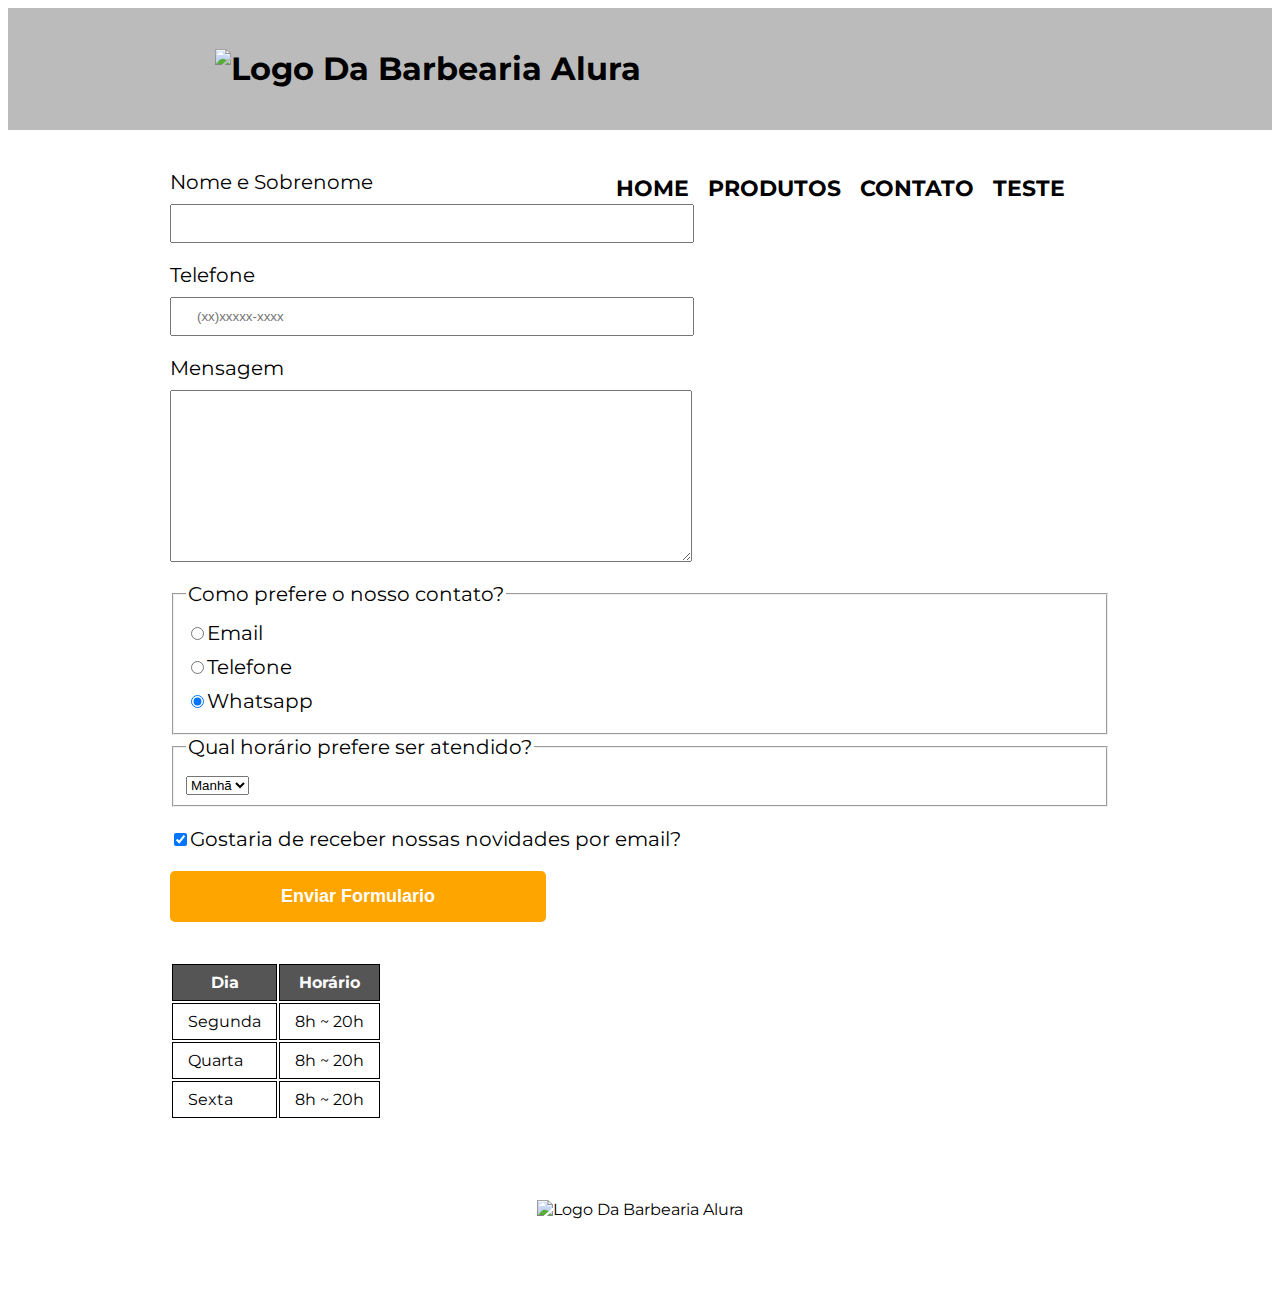
==== contato.html @ 8694a1de "Arrumando input padrao" ====
<!DOCTYPE html>
<html lang="pt-br">

<head>
    <meta charset="UTF-8">
    <meta name="viewport" content="width=device-width">
    <title>Contato - tio waldo</title>
    <link rel="stylesheet" href="reset.css">
    <link rel="stylesheet" href="style.css">
    <link href="https://fonts.googleapis.com/css?family=Montserrat&display=swap" rel="stylesheet">
</head>

<body>
    <header>
        <div class="caixa">
            <h1><img src="./img/logo.png" alt="Logo Da Barbearia Alura"></h1>
            <nav>
                <ul>
                    <li><a href="index.html">Home</a></li>
                    <li><a href="produtos.html">Produtos</a></li>
                    <li><a href="contato.html">Contato</a></li>
                    <li><a href="teste.html">teste</a></li>
                </ul>
            </nav>
        </div>
    </header>
    <main class="main-contato">
        <form action="https://formsubmit.co/elisonschumacher30@gmail.com" method="POST">
            
        <label for="nomesobrenome">Nome e Sobrenome</label>
        <input type="text" id="nomesobrenome" class="input-padrao" required>

    
        <label for="telefone">Telefone</label>
        <input type="tel" id="telefone" class="input-padrao" required placeholder="(xx)xxxxx-xxxx">

        <label for="mensagem">Mensagem</label>
        <textarea name="" id="mensagem" cols="70" rows="10" class="input-padrao" required></textarea>

        <fieldset>
            <legend>Como prefere o nosso contato?</legend>
            <label for="radio-email"><input type="radio" name="contato" value="email" id="radio-email">Email</label>

            <label for="radio-telefone"><input type="radio" name="contato" value="telefone"
                    id="radio-telefone">Telefone</label>

            <label for="radio-whatsapp"><input type="radio" name="contato" value="whatsapp" id="radio-whatsapp"
                    checked>Whatsapp</label>

        </fieldset>

        <fieldset>
            <legend>Qual horário prefere ser atendido?</legend>
            <select name="" id="">
                <option value="Manhã">Manhã</option>
                <option value="Tarte">Tarde</option>
                <option value="">Noite</option>
            </select>
        </fieldset>

        <label class="checkbox"><input type="checkbox" checked>Gostaria de receber nossas novidades por
            email?</label>
        <input type="submit" value="Enviar Formulario" class="enviar">

    </form>
        <table>
            <thead>
                <tr>
                    <th>Dia</th>
                    <th>Horário</th>
                </tr>
            </thead>
            <tbody>
                <tr>
                    <td>Segunda</td>
                    <td>8h ~ 20h</td>
                </tr>
                <tr>
                    <td>Quarta</td>
                    <td>8h ~ 20h</td>
                </tr>
                <tr>
                    <td>Sexta</td>
                    <td>8h ~ 20h</td>
                </tr>
            </tbody>
        </table>
    </main>
    <footer>
        <img src="img/logo-branco.png" alt="Logo Da Barbearia Alura">
        <p class="copyright">&copy; Copyright Barbearia Alura - 2022</p>
    </footer>
</body>

</html>
---- style.css ----
body {
    font-family: 'Montserrat', sans-serif;
}

header {
    background: #BBBBBB;
    padding: 20px 0;
}

.caixa {
    position: relative;
    width: 850px;
    margin: 0 auto;
    
}

nav {
    position: absolute;
    top: 110px;
    right: 0;
}

nav li {
    display: inline;
    margin: 0 0 0 15px ;
}

nav a {
    text-transform: uppercase;
    color: #000000;
    font-weight: bold;
    font-size: 22px;
    text-decoration: none;
}

nav a:hover {
    color: #C78C19;
    text-decoration: underline;
}

/* css da página inicial */
.banner {
    width: 100%;
}

.titulo-principal { 
    text-align: center;
    font-size: 2em; /* 2x o tamanho base */
    margin: 0 0 1em;/* margem proporcional a fonte */
    clear: left;
}

.principal {
    padding: 3em 0;
    background: #FEFEFE;
    width: 940px;
    margin: 0 auto;
}

.principal p {
    margin: 0 0 1em;
}

.principal strong {
    font-weight: bold;
}

.principal em {
    font-style: italic;
}

.utensilios {
    width: 120px;
    float: left;
    margin: 0 20px 20px 0;
}

.mapa {
    padding: 3em 0;
    background: linear-gradient(#FEFEFE,#888888);
}

.mapa-conteudo {
    width: 940px;
    margin: 0 auto;
}

.mapa p {
    margin: 0 0 2em;
    text-align: center;
}

.beneficios {
    padding: 3em 0;
    background: #888888;

}

.conteudo-beneficios {
    width: 640px;
    margin: 0 auto;
}

.lista-beneficios {
    width: 40%;
    display: inline-block;
    vertical-align: top;
}

.itens {
    line-height: 1.5;
}

.itens:first-child {
    font-weight: bold;
}

.itens::before {
    content: "🟊";
}

.imagem-beneficios {
    width: 60%;
    opacity: 1;
    transition: 400ms;
    box-shadow: 10px 10px 10px #000000;
}

.imagem-beneficios:hover {
    opacity: 0.3;
}

.video {
    width: 560px;
    margin: 2em auto;
}

/* css da página produtos */
.produtos {
    width: 940px;
    margin: 0 auto;
    padding: 50px 0;
}

.produtos li {
    display: inline-block;
    text-align: center;
    width: 30%;
    vertical-align: top;
    margin: 0 1.5%;
    padding: 30px 15px;
    box-sizing: border-box;
    border: 3px solid #000000;
    border-radius: 10px;
}

.produtos li:hover {
    border-color: #C78C19;
} 

.produtos li:active {
    border-color: #088C19;
}

.produtos li:hover h2 {
    font-size: 32px;
}

.produtos h2 {
    font-size: 30px;
    font-weight: bold;
}

.produto-descricao {
    font-size: 18px;
}

.produto-preco {
    font-size: 22px;
    font-weight: bold;
    margin-top: 10px;
}

/* css footer e copyright  */
footer {
    text-align: center;
    background: url("img/bg.jpg");
    padding: 40px 0;
}

.copyright {
    color: #FFFFFF;
    font-size: 13px;
    margin-top: 20px;
}

/* css da página contato */
.main-contato {
    width: 940px;
    margin: 0 auto;
} 


form{
    margin: 40px 0;
}

form label, form legend {
    display: block;
    font-size: 20px;
    margin-bottom: 10px;
}

.input-padrao {
    display: block;
    margin-bottom: 20px;
    padding: 10px 25px;
    width: 50%;
}

.checkbox {
    margin: 20px 0;
}

.enviar {
    width: 40%;
    padding: 15px 0;
    background: orange;
    color: white;
    font-weight: bold;
    font-size: 18px;
    border: none;
    border-radius: 5px;
    transition: 1s all;
    cursor: pointer;
}

.enviar:hover {
    background: darkorange;
    transform: scale(1.2);
}

table {
    margin: 20px 0 40px;
}

thead {
    background: #555555;
    color: white;
    font-weight: bold;
}

td, th {
    border: 1px solid #000000;
    padding: 8px 15px;
}

@media screen and (max-width: 480px) {
    .caixa, .principal, .conteudo-beneficios, .mapa-conteudo, .video, .produtos {
        width: auto;
    }

    h1 {
        text-align: center;
    }

    nav {
        position: static;
        text-align: center;
    }

    .lista-beneficios, .imagem-beneficios, .imagem-produtos, form {
        width: 100%;
    }

    .produtos li {
        display: block;
        width: auto;
        margin: 30px;
    }

    .main-contato {
        width: auto;
        margin-left: 3em;
    }

    .input-padrao {
        width: 70%;
    }

    .enviar {
        width: auto;
    }

}
/*estilizar o contato*/

.fale-conosco{
    width: 940px;
    margin: 0px;
    text-align: center;
    padding: 40px;
    font-weight: bold;
    cursor: pointer;
}
.whatsapp-button {
    display: inline-flex;
    align-items: center;
    background-color: #25D366;
    color: white;
    padding: 10px 20px;
    font-size: 16px;
    font-weight: bold;
    border-radius: 8px;
    text-decoration: none;
    transition: background-color 0.3s;
    box-shadow: 0 4px 8px rgba(0, 0, 0, 0.2);
}

.whatsapp-button:hover {
    background-color: #1EBE5B;
}

.whatsapp-icon {
    margin-right: 10px;
}
instagram-button {
    display: inline-flex;
    align-items: center;
    background-color: #E1306C;
    color: white;
    padding: 10px 20px;
    font-size: 16px;
    font-weight: bold;
    border-radius: 8px;
    text-decoration: none;
    transition: background-color 0.3s;
    box-shadow: 0 4px 8px rgba(0, 0, 0, 0.2);
}

.instagram-button:hover {
    background-color: #C13584;
}

.instagram-icon {
    margin-right: 10px;
}
.button{
    display: block;
    font-size: 20px;
    margin-bottom: 10px;
}
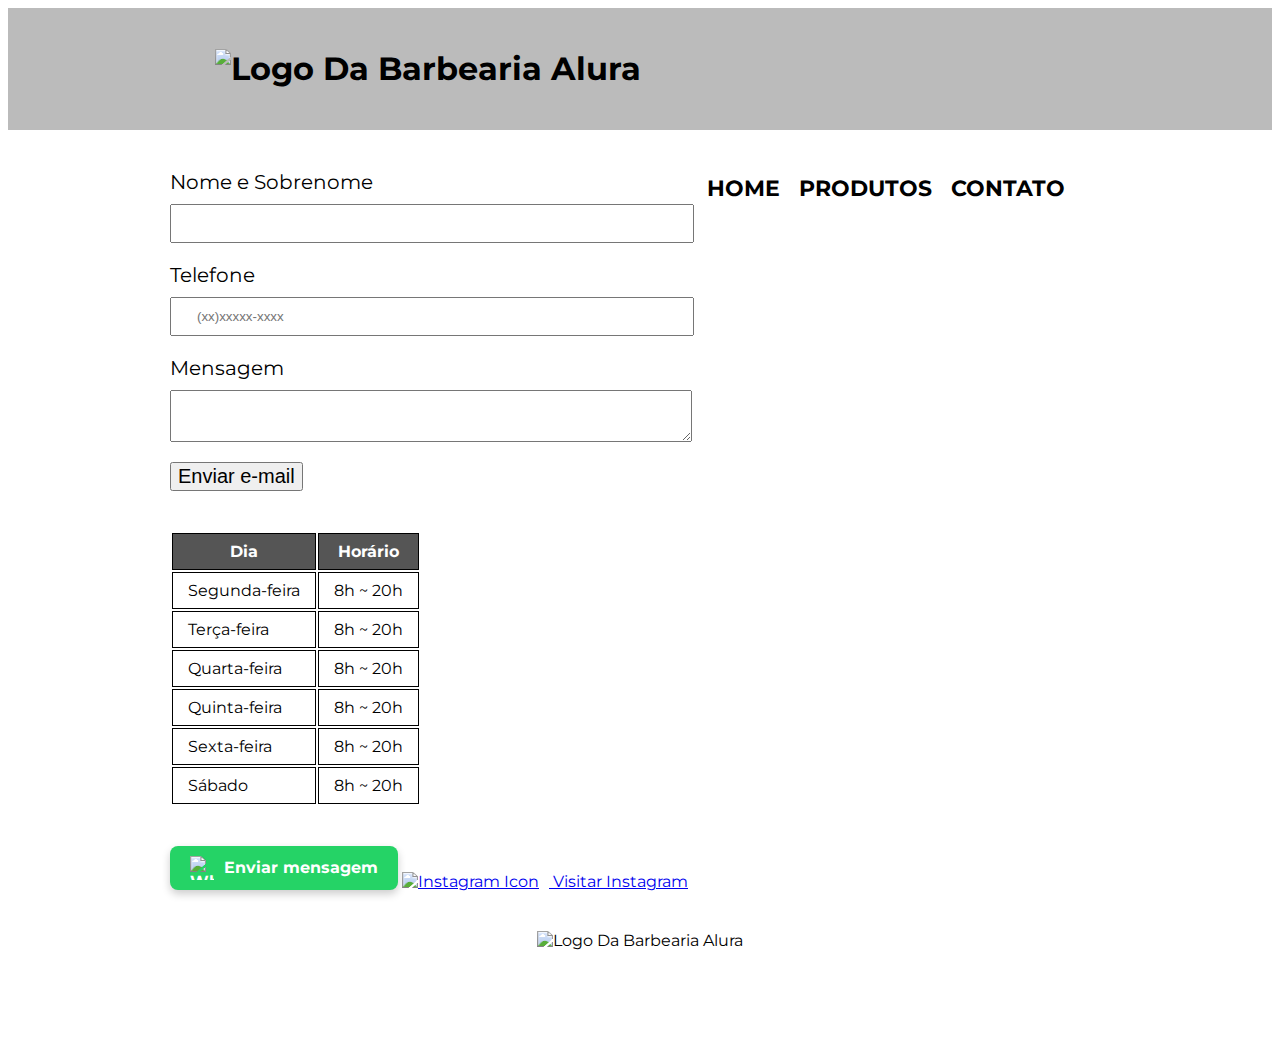
==== commit 0ac697dd: "quase pronto" ====
--- a/contato.html
+++ b/contato.html
@@ -13,56 +13,35 @@
 <body>
     <header>
         <div class="caixa">
-            <h1><img src="./img/logo.png" alt="Logo Da Barbearia Alura"></h1>
+            <h1><img src="./img/logo.img.jpg" alt="Logo Da Barbearia Alura" class="logo"></h1>
             <nav>
                 <ul>
                     <li><a href="index.html">Home</a></li>
                     <li><a href="produtos.html">Produtos</a></li>
                     <li><a href="contato.html">Contato</a></li>
-                    <li><a href="teste.html">teste</a></li>
                 </ul>
             </nav>
         </div>
     </header>
     <main class="main-contato">
         <form action="https://formsubmit.co/elisonschumacher30@gmail.com" method="POST">
-            
-        <label for="nomesobrenome">Nome e Sobrenome</label>
-        <input type="text" id="nomesobrenome" class="input-padrao" required>
 
-    
-        <label for="telefone">Telefone</label>
-        <input type="tel" id="telefone" class="input-padrao" required placeholder="(xx)xxxxx-xxxx">
+          
 
-        <label for="mensagem">Mensagem</label>
-        <textarea name="" id="mensagem" cols="70" rows="10" class="input-padrao" required></textarea>
+            <label for="nomesobrenome">Nome e Sobrenome</label>
+            <input class="input-padrao" placeholder="" type="text" name="nome">
 
-        <fieldset>
-            <legend>Como prefere o nosso contato?</legend>
-            <label for="radio-email"><input type="radio" name="contato" value="email" id="radio-email">Email</label>
+            <label for="telefone">Telefone</label>
+            <input class="input-padrao" placeholder="(xx)xxxxx-xxxx" type="tel" name="telefone">
 
-            <label for="radio-telefone"><input type="radio" name="contato" value="telefone"
-                    id="radio-telefone">Telefone</label>
+            <label for="">Mensagem</label>
+            <textarea class="input-padrao" placeholder="" name="info"></textarea>
 
-            <label for="radio-whatsapp"><input type="radio" name="contato" value="whatsapp" id="radio-whatsapp"
-                    checked>Whatsapp</label>
+            <button class="button" onclick="sumirFormulario()">Enviar e-mail</button>
+        </form>
 
-        </fieldset>
 
-        <fieldset>
-            <legend>Qual horário prefere ser atendido?</legend>
-            <select name="" id="">
-                <option value="Manhã">Manhã</option>
-                <option value="Tarte">Tarde</option>
-                <option value="">Noite</option>
-            </select>
-        </fieldset>
 
-        <label class="checkbox"><input type="checkbox" checked>Gostaria de receber nossas novidades por
-            email?</label>
-        <input type="submit" value="Enviar Formulario" class="enviar">
-
-    </form>
         <table>
             <thead>
                 <tr>
@@ -72,23 +51,49 @@
             </thead>
             <tbody>
                 <tr>
-                    <td>Segunda</td>
+                    <td>Segunda-feira</td>
                     <td>8h ~ 20h</td>
                 </tr>
                 <tr>
-                    <td>Quarta</td>
+                    <td>Terça-feira</td>
                     <td>8h ~ 20h</td>
                 </tr>
                 <tr>
-                    <td>Sexta</td>
+                    <td>Quarta-feira</td>
+                    <td>8h ~ 20h</td>
+                </tr>
+                <tr>
+                    <td>Quinta-feira</td>
+                    <td>8h ~ 20h</td>
+                </tr>
+                <tr>
+                    <td>Sexta-feira</td>
+                    <td>8h ~ 20h</td>
+                </tr>
+                <tr>
+                    <td>Sábado</td>
                     <td>8h ~ 20h</td>
                 </tr>
             </tbody>
         </table>
+
+        <a href="https://wa.me/5511999999999" class="whatsapp-button" target="_blank">
+            <img src="https://upload.wikimedia.org/wikipedia/commons/5/5e/WhatsApp_icon.png" alt="WhatsApp Icon"
+                class="whatsapp-icon" width="24" height="24">
+            Enviar mensagem
+        </a>
+
+        <a href="https://www.instagram.com/tio_waldo_90/" class="instagram-button" target="_blank">
+            <img src="https://upload.wikimedia.org/wikipedia/commons/a/a5/Instagram_icon.png" alt="Instagram Icon"
+                class="instagram-icon" width="24" height="24">
+            Visitar Instagram
+        </a>
     </main>
+
+
     <footer>
-        <img src="img/logo-branco.png" alt="Logo Da Barbearia Alura">
-        <p class="copyright">&copy; Copyright Barbearia Alura - 2022</p>
+        <img src="./img/logo.img.jpg" alt="Logo Da Barbearia Alura" class="img">
+        <p class="copyright">&copy; Copyright Barbearia Tio Waldo - 2019</p>
     </footer>
 </body>
 
--- a/style.css
+++ b/style.css
@@ -11,6 +11,15 @@
     position: relative;
     width: 850px;
     margin: 0 auto;
+    
+}
+.logo{
+    width: 45%;
+    height: 250px;
+}
+.img{
+    width: 25%;
+    height: 300px;
     
 }
 
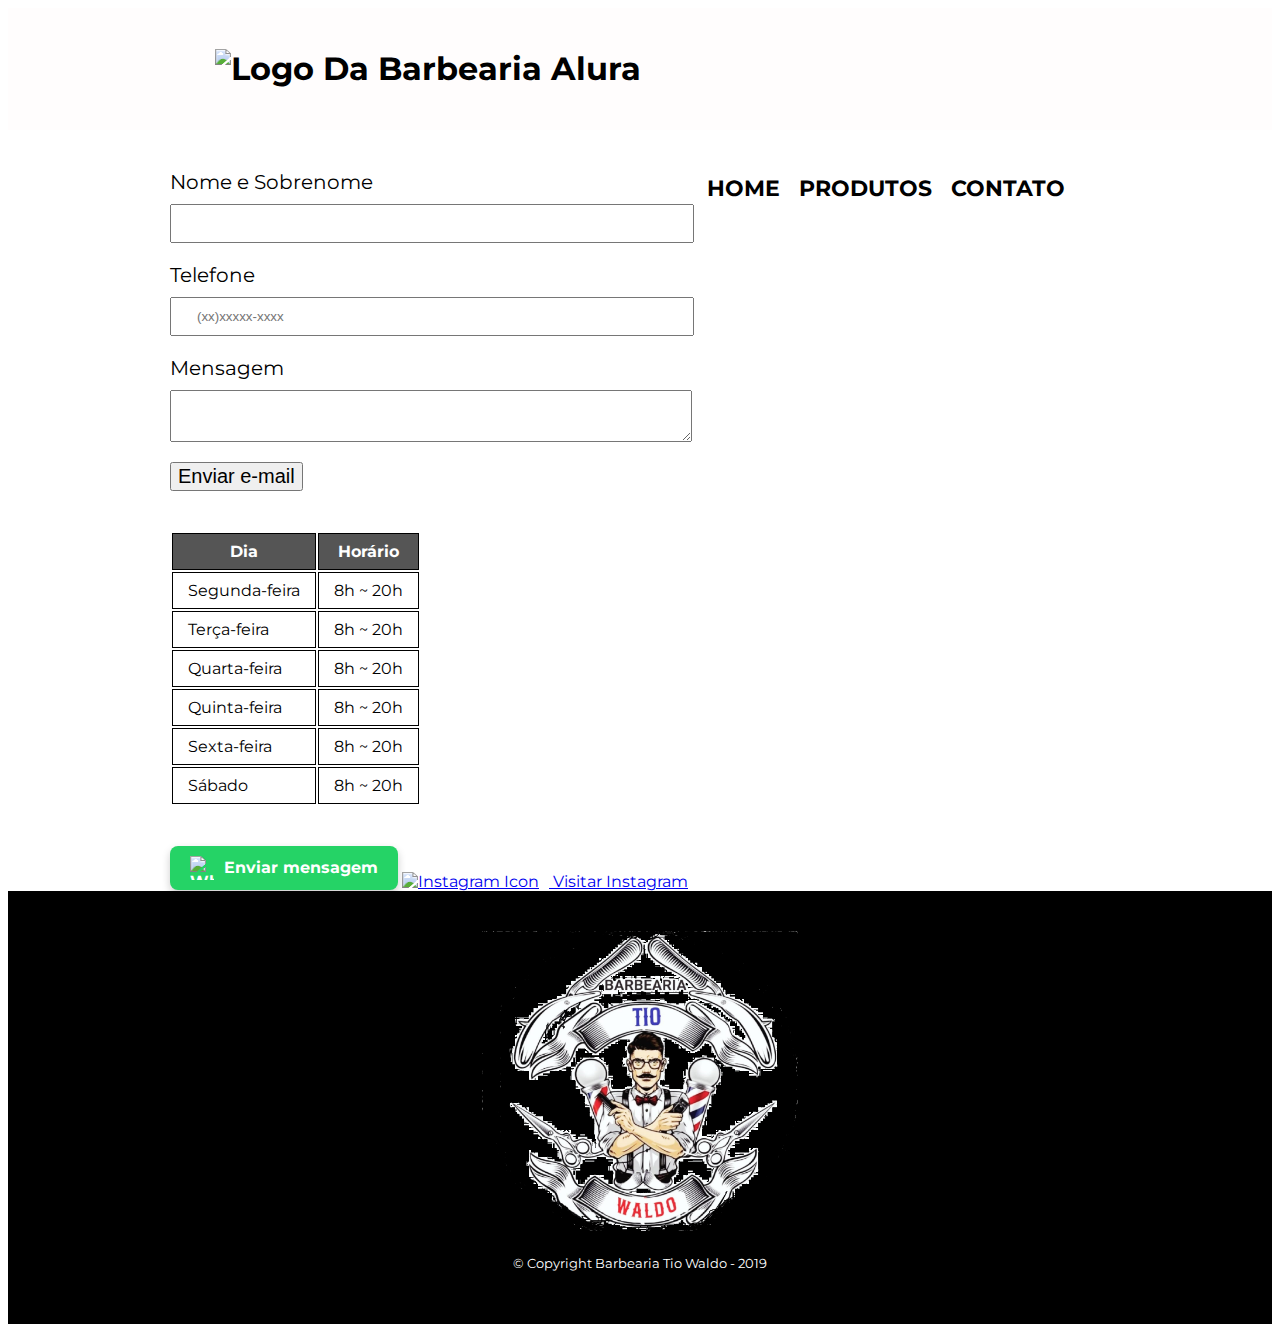
==== commit 81fb7eab: "troca de img footer" ====
--- a/contato.html
+++ b/contato.html
@@ -92,7 +92,7 @@
 
 
     <footer>
-        <img src="./img/logo.img.jpg" alt="Logo Da Barbearia Alura" class="img">
+        <img src="./img/Imagem do WhatsApp de 2024-11-16 à(s) 17.09.21_a14fee3e.jpg" alt="Logo Da Barbearia Alura" class="img">
         <p class="copyright">&copy; Copyright Barbearia Tio Waldo - 2019</p>
     </footer>
 </body>
--- a/style.css
+++ b/style.css
@@ -3,7 +3,7 @@
 }
 
 header {
-    background: #BBBBBB;
+    background: #fffdfd;
     padding: 20px 0;
 }
 
@@ -193,7 +193,7 @@
 /* css footer e copyright  */
 footer {
     text-align: center;
-    background: url("img/bg.jpg");
+    background-color: #000000;
     padding: 40px 0;
 }
 
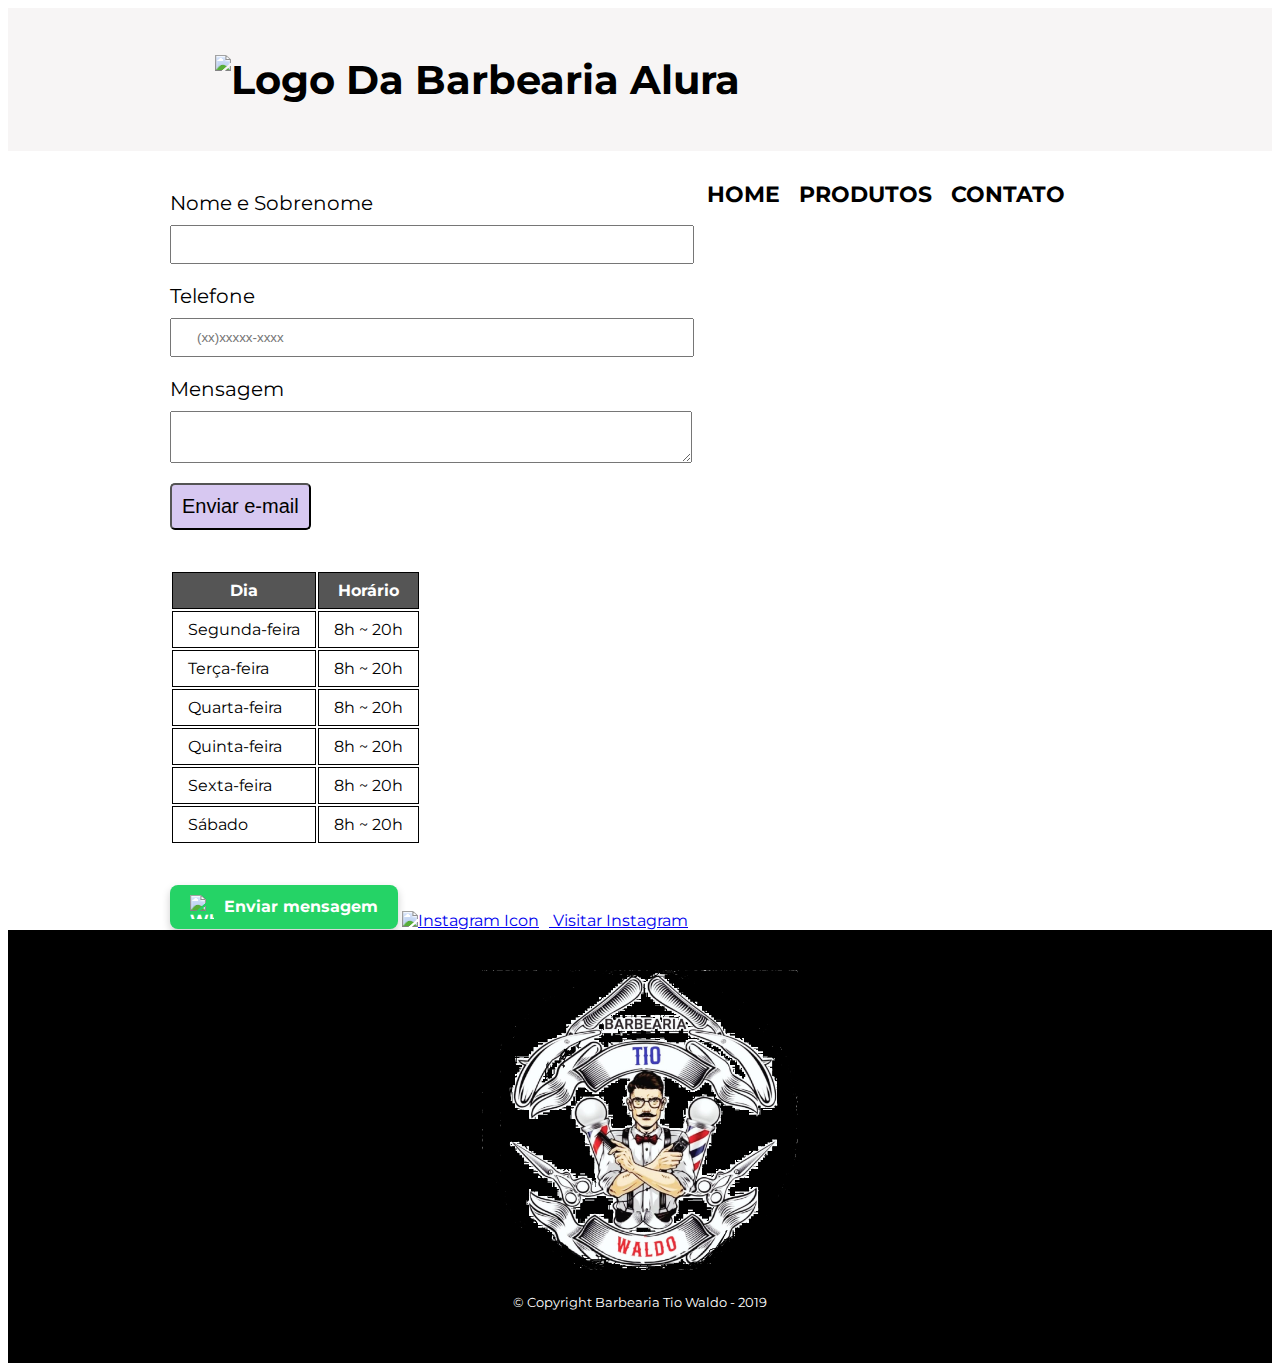
==== commit bddea108: "salvando" ====
--- a/contato.html
+++ b/contato.html
@@ -4,7 +4,7 @@
 <head>
     <meta charset="UTF-8">
     <meta name="viewport" content="width=device-width">
-    <title>Contato - tio waldo</title>
+    <title>Contato - tio Waldo</title>
     <link rel="stylesheet" href="reset.css">
     <link rel="stylesheet" href="style.css">
     <link href="https://fonts.googleapis.com/css?family=Montserrat&display=swap" rel="stylesheet">
--- a/style.css
+++ b/style.css
@@ -3,7 +3,7 @@
 }
 
 header {
-    background: #fffdfd;
+    background: #f7f5f5;
     padding: 20px 0;
 }
 
@@ -11,16 +11,28 @@
     position: relative;
     width: 850px;
     margin: 0 auto;
-    
-}
-.logo{
-    width: 45%;
+
+}
+
+.logo {
+    width: 50%;
     height: 250px;
 }
-.img{
+
+.img {
     width: 25%;
     height: 300px;
+
+}
+
+.button {
+    background-color: #d7c8f1;
+    cursor: pointer;
+    border-radius: 5px;
+    padding: 10px;
     
+
+
 }
 
 nav {
@@ -31,7 +43,7 @@
 
 nav li {
     display: inline;
-    margin: 0 0 0 15px ;
+    margin: 0 0 0 15px;
 }
 
 nav a {
@@ -50,18 +62,21 @@
 /* css da página inicial */
 .banner {
     width: 100%;
-}
-
-.titulo-principal { 
-    text-align: center;
-    font-size: 2em; /* 2x o tamanho base */
-    margin: 0 0 1em;/* margem proporcional a fonte */
+    height: 650px;
+}
+
+.titulo-principal {
+    text-align: center;
+    font-size: 2em;
+    /* 2x o tamanho base */
+    margin: 0 0 1em;
+    /* margem proporcional a fonte */
     clear: left;
 }
 
 .principal {
     padding: 3em 0;
-    background: #FEFEFE;
+    background: #ddd1d1;
     width: 940px;
     margin: 0 auto;
 }
@@ -86,7 +101,7 @@
 
 .mapa {
     padding: 3em 0;
-    background: linear-gradient(#FEFEFE,#888888);
+    background: linear-gradient(#FEFEFE, #888888);
 }
 
 .mapa-conteudo {
@@ -165,7 +180,7 @@
 
 .produtos li:hover {
     border-color: #C78C19;
-} 
+}
 
 .produtos li:active {
     border-color: #088C19;
@@ -207,14 +222,15 @@
 .main-contato {
     width: 940px;
     margin: 0 auto;
-} 
-
-
-form{
+}
+
+
+form {
     margin: 40px 0;
 }
 
-form label, form legend {
+form label,
+form legend {
     display: block;
     font-size: 20px;
     margin-bottom: 10px;
@@ -259,13 +275,20 @@
     font-weight: bold;
 }
 
-td, th {
+td,
+th {
     border: 1px solid #000000;
     padding: 8px 15px;
 }
 
 @media screen and (max-width: 480px) {
-    .caixa, .principal, .conteudo-beneficios, .mapa-conteudo, .video, .produtos {
+
+    .caixa,
+    .principal,
+    .conteudo-beneficios,
+    .mapa-conteudo,
+    .video,
+    .produtos {
         width: auto;
     }
 
@@ -278,7 +301,10 @@
         text-align: center;
     }
 
-    .lista-beneficios, .imagem-beneficios, .imagem-produtos, form {
+    .lista-beneficios,
+    .imagem-beneficios,
+    .imagem-produtos,
+    form {
         width: 100%;
     }
 
@@ -302,9 +328,10 @@
     }
 
 }
+
 /*estilizar o contato*/
 
-.fale-conosco{
+.fale-conosco {
     width: 940px;
     margin: 0px;
     text-align: center;
@@ -312,6 +339,7 @@
     font-weight: bold;
     cursor: pointer;
 }
+
 .whatsapp-button {
     display: inline-flex;
     align-items: center;
@@ -333,6 +361,7 @@
 .whatsapp-icon {
     margin-right: 10px;
 }
+
 instagram-button {
     display: inline-flex;
     align-items: center;
@@ -354,8 +383,80 @@
 .instagram-icon {
     margin-right: 10px;
 }
-.button{
+
+.button {
     display: block;
     font-size: 20px;
     margin-bottom: 10px;
-}+}
+
+
+
+
+
+header h1 {
+    font-size: 2.5rem;
+}
+
+header p {
+    font-size: 1.2rem;
+    margin-top: 10px;
+}
+
+.satisfacao {
+    margin: 20px auto;
+    max-width: 800px;
+    text-align: center;
+}
+
+.satisfacao h2 {
+    font-size: 2rem;
+    margin-bottom: 20px;
+    color: #2c3e50;
+}
+
+.avaliacao {
+    background: #fff;
+    margin: 10px 0;
+    padding: 20px;
+    border-radius: 8px;
+    box-shadow: 0 2px 5px rgba(0, 0, 0, 0.1);
+}
+
+.avaliacao p {
+    margin: 5px 0;
+}
+
+.avaliacao blockquote {
+    font-style: italic;
+    color: #555;
+    margin-top: 10px;
+}
+
+.whatsapp-float {
+    position: fixed;
+    width: 60px;
+    height: 60px;
+    bottom: 20px;
+    right: 20px;
+    background-color: #25d366;
+    border-radius: 50%;
+    box-shadow: 0 4px 6px rgba(0, 0, 0, 0.2);
+    display: flex;
+    justify-content: center;
+    align-items: center;
+    z-index: 1000;
+    transition: transform 0.3s ease, box-shadow 0.3s ease;
+}
+
+.whatsapp-float:hover {
+    transform: scale(1.1);
+    box-shadow: 0 6px 10px rgba(0, 0, 0, 0.3);
+}
+
+.whatsapp-float img {
+    width: 40px;
+    height: 40px;
+}
+
+
